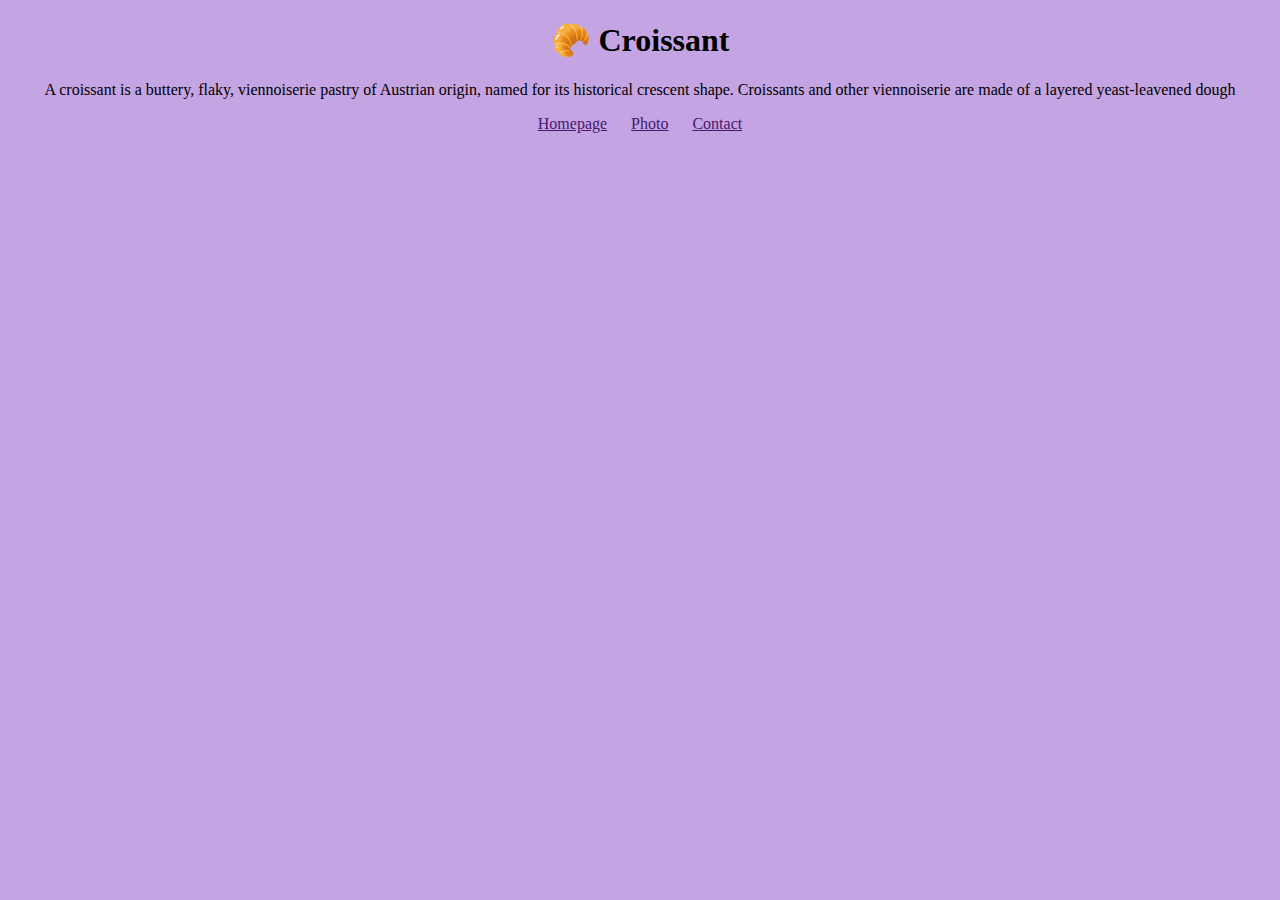
==== index.html @ 902d940a "Added primary file" ====
<!DOCTYPE html>
<html lang="en">

<head>
    <meta charset="UTF-8">
    <meta http-equiv="X-UA-Compatible" content="IE=edge">
    <meta name="viewport" content="width=device-width, initial-scale=1.0">
    <link href="https://cdn.jsdelivr.net/npm/bootstrap@5.2.0/dist/css/bootstrap.min.css" rel="stylesheet"
        integrity="sha384-gH2yIJqKdNHPEq0n4Mqa/HGKIhSkIHeL5AyhkYV8i59U5AR6csBvApHHNl/vI1Bx" crossorigin="anonymous">
    <link rel="stylesheet" href="/styles/app.css">
    <title>Homepage</title>
</head>

<body>
    <div class="container">
        <h1>🥐 Croissant</h1>
        <p>
            A croissant is a buttery, flaky, viennoiserie pastry of Austrian origin, named for its historical crescent
            shape.
            Croissants and other viennoiserie are made of a layered yeast-leavened dough
        </p>
        <footer>
            <a href="/">Homepage</a>
            <a href="/photo.html">Photo</a>
            <a href="/contact.html">Contact</a>
        </footer>
    </div>
</body>

</html>
---- styles/app.css ----
body {
  background: rgb(197, 164, 227);
  display: block;
  margin: 20px;
}
h1,
p,
footer {
  text-align: center;
}
footer a {
  margin: 0 10px;
  color: rgb(70, 24, 112);
}
.croissants-photo {
  max-width: 100%;
  border-radius: 10px;
  display: block;
  margin: 30px auto;
}
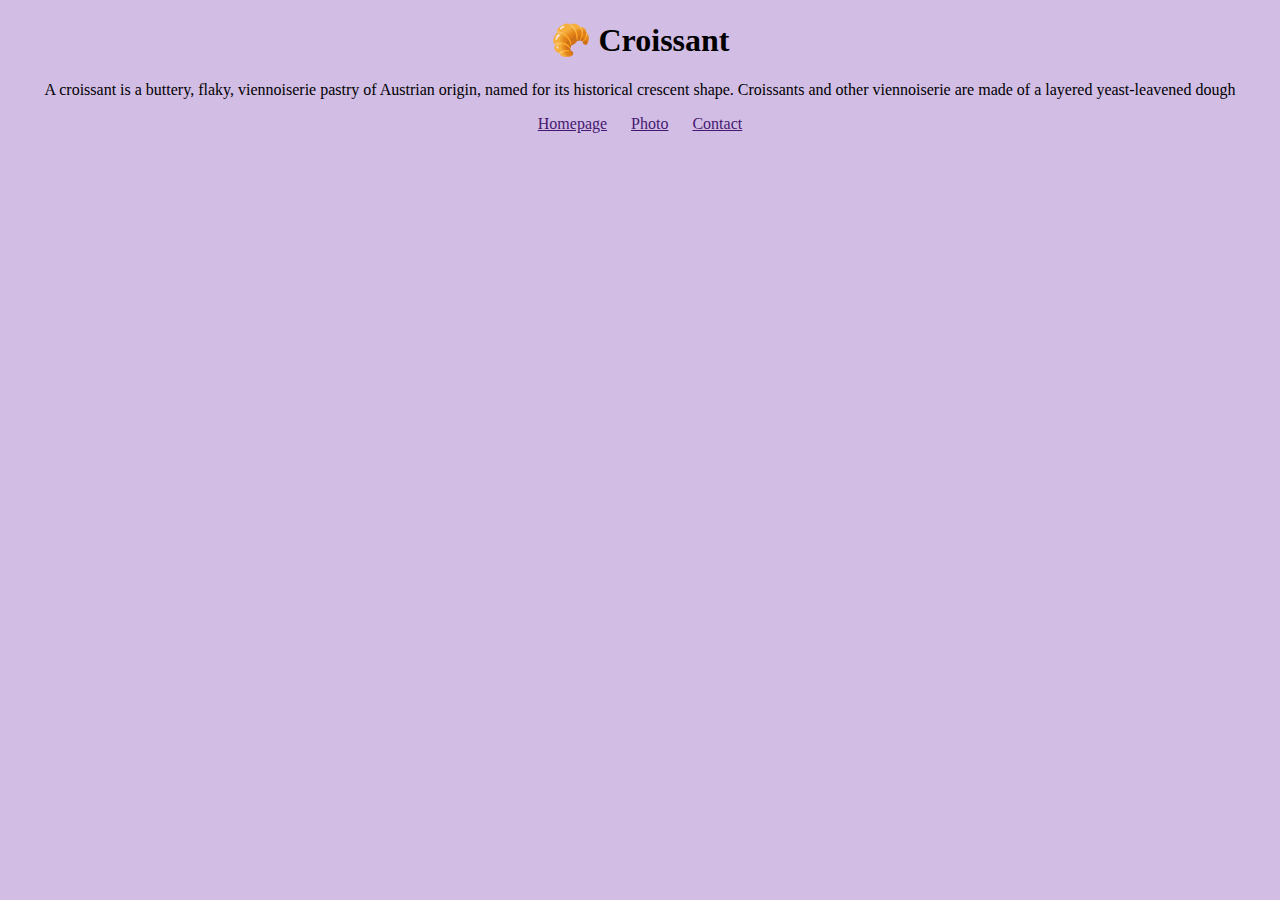
==== commit f34fc6a7: "Added seo tittle" ====
--- a/index.html
+++ b/index.html
@@ -8,7 +8,7 @@
     <link href="https://cdn.jsdelivr.net/npm/bootstrap@5.2.0/dist/css/bootstrap.min.css" rel="stylesheet"
         integrity="sha384-gH2yIJqKdNHPEq0n4Mqa/HGKIhSkIHeL5AyhkYV8i59U5AR6csBvApHHNl/vI1Bx" crossorigin="anonymous">
     <link rel="stylesheet" href="/styles/app.css">
-    <title>Homepage</title>
+    <title>Sweet croissats - croissant.com</title>
 </head>
 
 <body>
@@ -20,9 +20,9 @@
             Croissants and other viennoiserie are made of a layered yeast-leavened dough
         </p>
         <footer>
-            <a href="/">Homepage</a>
-            <a href="/photo.html">Photo</a>
-            <a href="/contact.html">Contact</a>
+            <a href="/" title="Home">Homepage</a>
+            <a href="/photo.html" title="Photo of croissant">Photo</a>
+            <a href="/contact.html" title="Contact croissant.com">Contact</a>
         </footer>
     </div>
 </body>
--- a/styles/app.css
+++ b/styles/app.css
@@ -1,5 +1,5 @@
 body {
-  background: rgb(197, 164, 227);
+  background: rgb(210, 189, 229);
   display: block;
   margin: 20px;
 }
